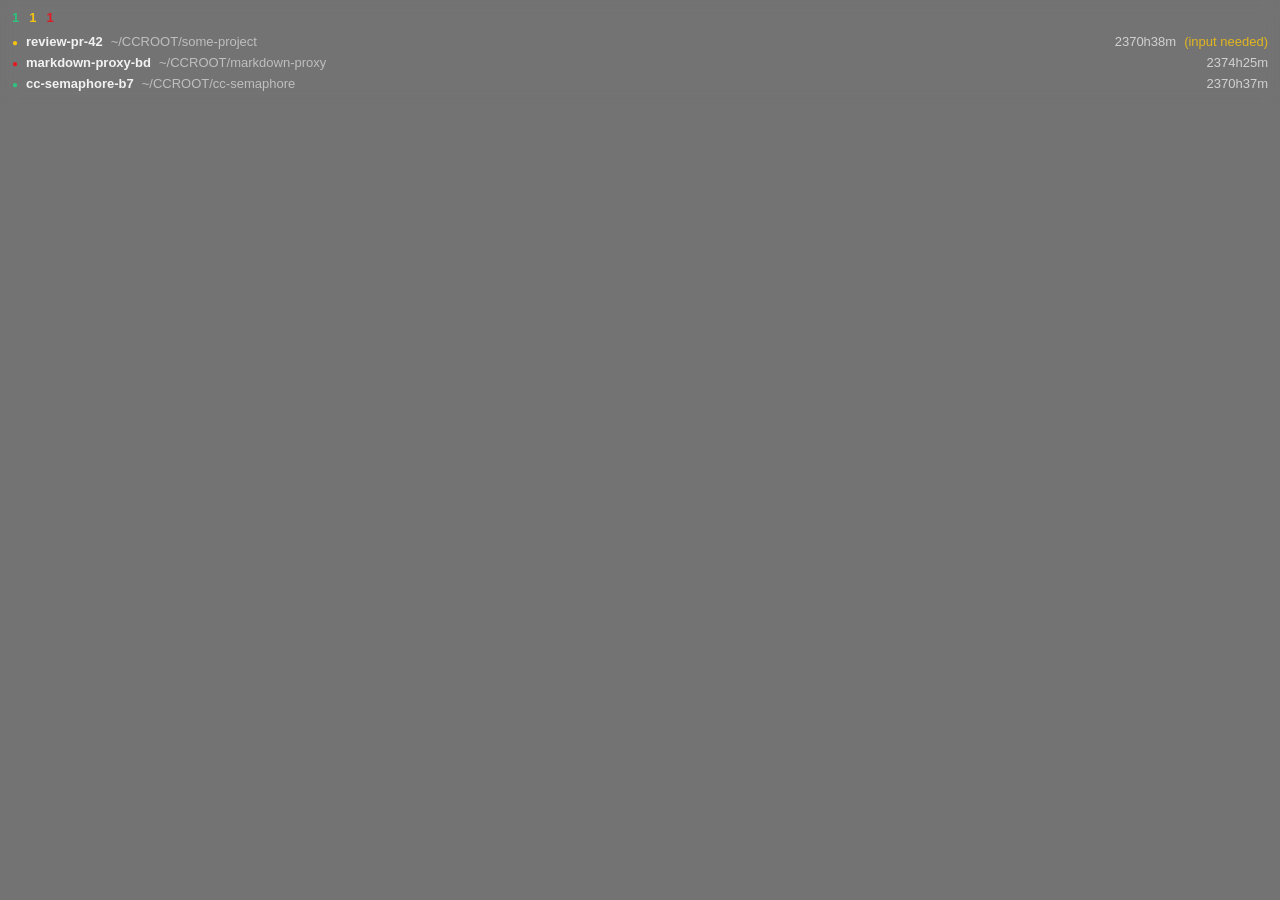
==== ui/demo.html @ aa62f72c "Add shared UI assets for the desktop and tray frontends Implements the build-free ui/ assets from 02" ====
<!doctype html>
<!--
  Standalone preview of ui/panel.js + panel.css, for browser-based visual
  checks during development (03_plan.md Phase 4). Not part of the shipped
  app — index.html/popup.html get real data from Tauri instead of a static
  file. Serve this directory over HTTP (fetch() of a local file:// URL is
  blocked by CORS in most browsers), e.g.:
    python3 -m http.server -d ui 8787
  then open http://localhost:8787/demo.html
-->
<html>
<head>
<meta charset="utf-8">
<title>cc-semaphore demo</title>
<link rel="stylesheet" href="panel.css">
<style>body { background: #222; }</style>
</head>
<body class="ccs-body ccs-window">
<div id="counts" class="ccs-counts"></div>
<div id="sessions"></div>
<script type="module">
import {updateSnapshot} from './app.js';
const res = await fetch('./sample-snapshot.json');
const snapshot = await res.json();
updateSnapshot(snapshot, {homeDir: '/home/patakuti'});
</script>
</body>
</html>
---- ui/panel.css ----
/* Colors must match crates/cc-semaphore-core/src/colors.rs (02_design.md
   §4.1) and extensions/cc-semaphore@patakuti/stylesheet.css. */

.ccs-body {
    margin: 0;
    font-family: -apple-system, "Segoe UI", "Cantarell", sans-serif;
    font-size: 13px;
    color: #f2f2f2;
    -webkit-app-region: no-drag;
}

/* Always-on-top transparent window (02_design.md §7.2). */
.ccs-window {
    background: rgba(0, 0, 0, 0.55);
    backdrop-filter: blur(8px);
    -webkit-backdrop-filter: blur(8px);
    padding: 10px 12px;
    border-radius: 8px;
    min-width: 320px;
}

/* Tray click popup: opaque, no blur (matches the host OS's own popups). */
.ccs-popup {
    background: #1e1e1e;
    padding: 8px 10px;
    min-width: 320px;
}

.ccs-drag-handle {
    -webkit-app-region: drag;
    height: 14px;
}

.ccs-counts {
    display: flex;
    gap: 10px;
    font-weight: bold;
    margin-bottom: 6px;
}

.ccs-count.ccs-running {
    color: #2ec27e;
}

.ccs-count.ccs-waiting {
    color: #f5c211;
}

.ccs-count.ccs-idle {
    color: #e01b24;
}

.ccs-row {
    display: flex;
    align-items: baseline;
    gap: 8px;
    padding: 3px 0;
    white-space: nowrap;
}

.ccs-dot {
    font-size: 10px;
    flex: none;
}

.ccs-dot.ccs-running {
    color: #2ec27e;
}

.ccs-dot.ccs-waiting {
    color: #f5c211;
}

.ccs-dot.ccs-idle {
    color: #e01b24;
}

.ccs-name {
    font-weight: 600;
    flex: none;
}

.ccs-cwd {
    color: rgba(242, 242, 242, 0.6);
    overflow: hidden;
    text-overflow: ellipsis;
}

.ccs-elapsed {
    margin-left: auto;
    flex: none;
    color: rgba(242, 242, 242, 0.75);
    font-variant-numeric: tabular-nums;
}

.ccs-waiting-for {
    flex: none;
    color: rgba(245, 194, 17, 0.85);
}

.ccs-empty {
    color: rgba(242, 242, 242, 0.6);
    padding: 6px 2px;
}
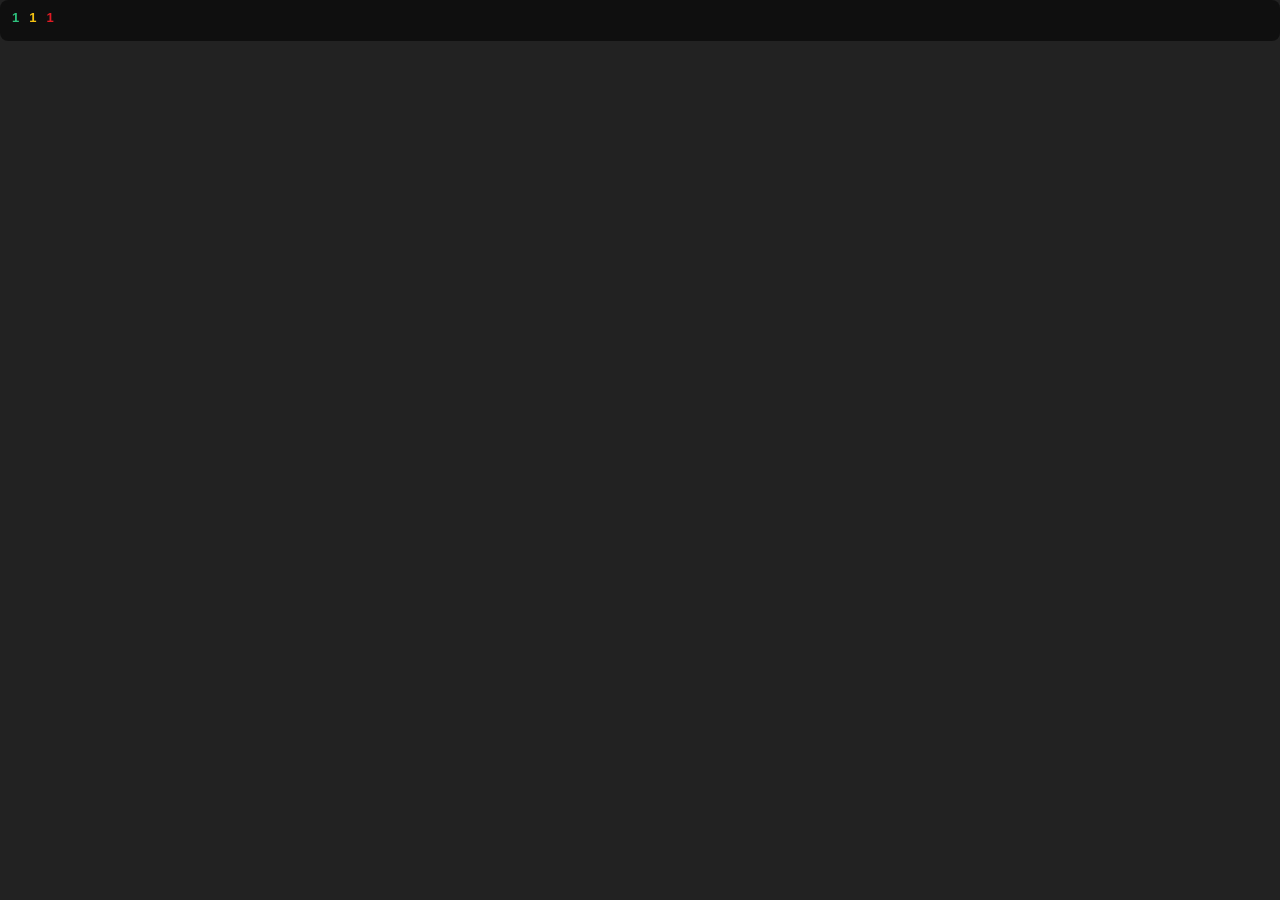
==== commit df42a694: "Fix background bleeding past content in the always-on-top window User report: collapsing the window " ====
--- a/ui/demo.html
+++ b/ui/demo.html
@@ -16,8 +16,10 @@
 <style>body { background: #222; }</style>
 </head>
 <body class="ccs-body ccs-window">
+<div class="ccs-card">
 <div id="counts" class="ccs-counts"></div>
 <div id="sessions"></div>
+</div>
 <script type="module">
 import {updateSnapshot} from './app.js';
 const res = await fetch('./sample-snapshot.json');
--- a/ui/panel.css
+++ b/ui/panel.css
@@ -6,28 +6,45 @@
     font-family: -apple-system, "Segoe UI", "Cantarell", sans-serif;
     font-size: 13px;
     color: #f2f2f2;
-    -webkit-app-region: no-drag;
 }
 
-/* Always-on-top transparent window (02_design.md §7.2). */
-.ccs-window {
-    background: rgba(0, 0, 0, 0.55);
-    backdrop-filter: blur(8px);
-    -webkit-backdrop-filter: blur(8px);
-    padding: 10px 12px;
+/* The visual "card" box that actually carries content, deliberately kept
+   separate from <body> itself: per the CSS spec, a background painted
+   directly on <body> (or <html>) propagates to paint the whole
+   window/canvas, not just <body>'s own (content-sized) box — so once the
+   always-on-top window could collapse to just its counts row (app.js),
+   <body>'s box shrank but the window's actual OS-level size didn't, and
+   the propagated background kept filling all of it, leaving a large
+   translucent area below the counts with nothing in it (02_design.md
+   §7.2, user-reported 2026-09-03). Scoping the background to this
+   shrink-wrapped child instead keeps the visible box sized to its real
+   content, in both states. */
+.ccs-card {
     border-radius: 8px;
     min-width: 320px;
 }
 
+/* Always-on-top transparent window (02_design.md §7.2). Deliberately no
+   backdrop-filter/blur: measured live on this Ubuntu machine (GNOME 46,
+   WebKitGTK) that blur() bleeds past .ccs-card's own box and darkens the
+   *entire* OS window, including the empty area below a collapsed card —
+   confirmed via getComputedStyle (card height genuinely shrinks to fit;
+   the leak is a WebKitGTK compositing artifact, not a sizing bug) and by
+   the leak disappearing the moment backdrop-filter was removed. Whether
+   WebView2 (Windows) has the same issue is unconfirmed, but a flat
+   semi-transparent fill was chosen over risking the same bleed there. */
+.ccs-window .ccs-card {
+    background: rgba(0, 0, 0, 0.55);
+    padding: 10px 12px;
+}
+
 /* Tray click popup: opaque, no blur (matches the host OS's own popups). */
-.ccs-popup {
+.ccs-popup .ccs-card {
     background: #1e1e1e;
     padding: 8px 10px;
-    min-width: 320px;
 }
 
 .ccs-drag-handle {
-    -webkit-app-region: drag;
     height: 14px;
 }
 
@@ -36,6 +53,17 @@
     gap: 10px;
     font-weight: bold;
     margin-bottom: 6px;
+}
+
+/* Always-on-top window only (02_design.md §7.2): collapsed is the default,
+   showing just the counts row. Clicking it expands to the session list.
+   The tray's click popup (.ccs-popup) never collapses — see app.js. */
+.ccs-window .ccs-counts {
+    cursor: pointer;
+}
+
+.ccs-window.ccs-collapsed #sessions {
+    display: none;
 }
 
 .ccs-count.ccs-running {
@@ -102,3 +130,12 @@
     color: rgba(242, 242, 242, 0.6);
     padding: 6px 2px;
 }
+
+/* Daemon-liveness indicator (02_design.md §3.9): distinct from
+   .ccs-empty on purpose — "no sessions" and "not being monitored at all"
+   must not look the same. */
+.ccs-daemon-down {
+    color: #f5c211;
+    font-weight: bold;
+    padding: 6px 2px;
+}
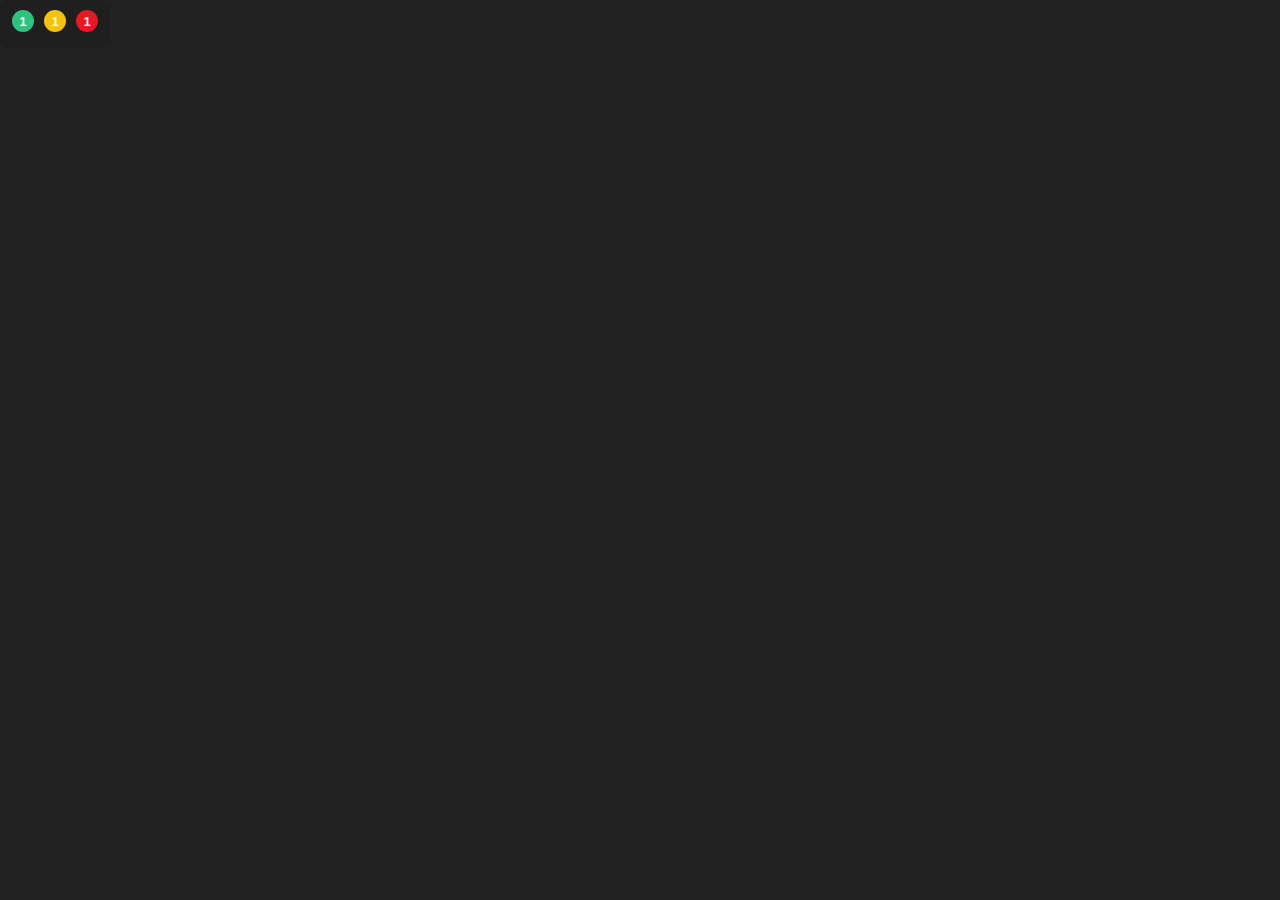
==== commit a3f0224a: "Unify tray click menu and session-list sort order Windows feedback: the left-click popup (popup.html" ====
--- a/ui/demo.html
+++ b/ui/demo.html
@@ -2,8 +2,8 @@
 <!--
   Standalone preview of ui/panel.js + panel.css, for browser-based visual
   checks during development (03_plan.md Phase 4). Not part of the shipped
-  app — index.html/popup.html get real data from Tauri instead of a static
-  file. Serve this directory over HTTP (fetch() of a local file:// URL is
+  app — index.html gets real data from Tauri instead of a static file.
+  Serve this directory over HTTP (fetch() of a local file:// URL is
   blocked by CORS in most browsers), e.g.:
     python3 -m http.server -d ui 8787
   then open http://localhost:8787/demo.html
--- a/ui/panel.css
+++ b/ui/panel.css
@@ -1,5 +1,19 @@
 /* Colors must match crates/cc-semaphore-core/src/colors.rs (02_design.md
    §4.1) and extensions/cc-semaphore@patakuti/stylesheet.css. */
+
+/* .ccs-window.ccs-collapsed .ccs-card below deliberately overflows its
+   viewport for one frame (see that rule's comment) before app.js resizes
+   the real OS window to match. On WebKitGTK (Linux) this transient
+   overflow never became visible — its scrollbars are the overlay kind,
+   invisible until actively dragged. WebView2 (Windows) instead renders
+   classic scrollbars with visible arrow buttons the instant content
+   overflows, which showed up around the collapsed badges as stray arrow
+   glyphs (user-reported 2026-09-05, Windows). `overflow: hidden` on
+   <html> makes the always-on-top window match what Linux already looked
+   like, regardless of which engine is rendering it. */
+html {
+    overflow: hidden;
+}
 
 .ccs-body {
     margin: 0;
@@ -21,7 +35,6 @@
    content, in both states. */
 .ccs-card {
     border-radius: 8px;
-    min-width: 320px;
 }
 
 /* Always-on-top transparent window (02_design.md §7.2). Deliberately no
@@ -32,16 +45,35 @@
    the leak is a WebKitGTK compositing artifact, not a sizing bug) and by
    the leak disappearing the moment backdrop-filter was removed. Whether
    WebView2 (Windows) has the same issue is unconfirmed, but a flat
-   semi-transparent fill was chosen over risking the same bleed there. */
+   semi-transparent fill was chosen over risking the same bleed there.
+
+   --ccs-card-alpha (default 0.1, i.e. 90% transparent per user request
+   2026-09-03) is set on <html> by app.js, which also lets the user step
+   it with [/] while the panel is expanded (§7.2) and persists the last
+   value in the webview's own localStorage. The count circles below are
+   deliberately NOT part of this — they stay fully opaque regardless, so
+   the numbers stay legible no matter how transparent the card gets. */
 .ccs-window .ccs-card {
-    background: rgba(0, 0, 0, 0.55);
+    background: rgba(0, 0, 0, var(--ccs-card-alpha, 0.1));
     padding: 10px 12px;
-}
-
-/* Tray click popup: opaque, no blur (matches the host OS's own popups). */
-.ccs-popup .ccs-card {
-    background: #1e1e1e;
-    padding: 8px 10px;
+    min-width: 320px;
+}
+
+/* Collapsed (02_design.md §7.2): shrink-wrap to the counts row's actual
+   width instead of the expanded view's 320px minimum, so app.js can size
+   the OS window itself down to match (2026-09-03, user feedback — the
+   window, not just the card inside it, should shrink). `max-content`,
+   not `fit-content`: fit-content clamps to the *available* width, which
+   is the current (possibly already-too-small, e.g. right after the OS
+   window shrank on a previous toggle) viewport — that clamped the row's
+   own layout and fed app.js an undersized measurement, shrinking the
+   window further on every toggle. max-content always reflects the row's
+   true natural width regardless of the current viewport, so it overflows
+   visibly instead of measuring wrong (harmless: app.js resizes the real
+   window to match right after reading it). */
+.ccs-window.ccs-collapsed .ccs-card {
+    min-width: 0;
+    width: max-content;
 }
 
 .ccs-drag-handle {
@@ -56,8 +88,7 @@
 }
 
 /* Always-on-top window only (02_design.md §7.2): collapsed is the default,
-   showing just the counts row. Clicking it expands to the session list.
-   The tray's click popup (.ccs-popup) never collapses — see app.js. */
+   showing just the counts row. Clicking it expands to the session list. */
 .ccs-window .ccs-counts {
     cursor: pointer;
 }
@@ -76,6 +107,40 @@
 
 .ccs-count.ccs-idle {
     color: #e01b24;
+}
+
+/* Always-on-top window only (02_design.md §7.2, user request 2026-09-03):
+   the number sits inside a solid, fully-opaque circle — deliberately
+   independent of --ccs-card-alpha above, so the count stays legible no
+   matter how transparent the surrounding card is turned. min-width +
+   pill-shaped radius (rather than a fixed circle) so a 3-digit count
+   still fits instead of overflowing its badge. box-sizing: border-box is
+   required for a 1-digit badge to actually come out circular — without
+   it the padding adds on top of min-width instead of being absorbed by
+   it, so a single digit rendered as a 34x22 oval, not a 22x22 circle
+   (user-reported 2026-09-03). */
+.ccs-window .ccs-count {
+    display: inline-flex;
+    align-items: center;
+    justify-content: center;
+    box-sizing: border-box;
+    min-width: 22px;
+    height: 22px;
+    padding: 0 6px;
+    border-radius: 999px;
+    color: #fff;
+}
+
+.ccs-window .ccs-count.ccs-running {
+    background: #2ec27e;
+}
+
+.ccs-window .ccs-count.ccs-waiting {
+    background: #f5c211;
+}
+
+.ccs-window .ccs-count.ccs-idle {
+    background: #e01b24;
 }
 
 .ccs-row {
